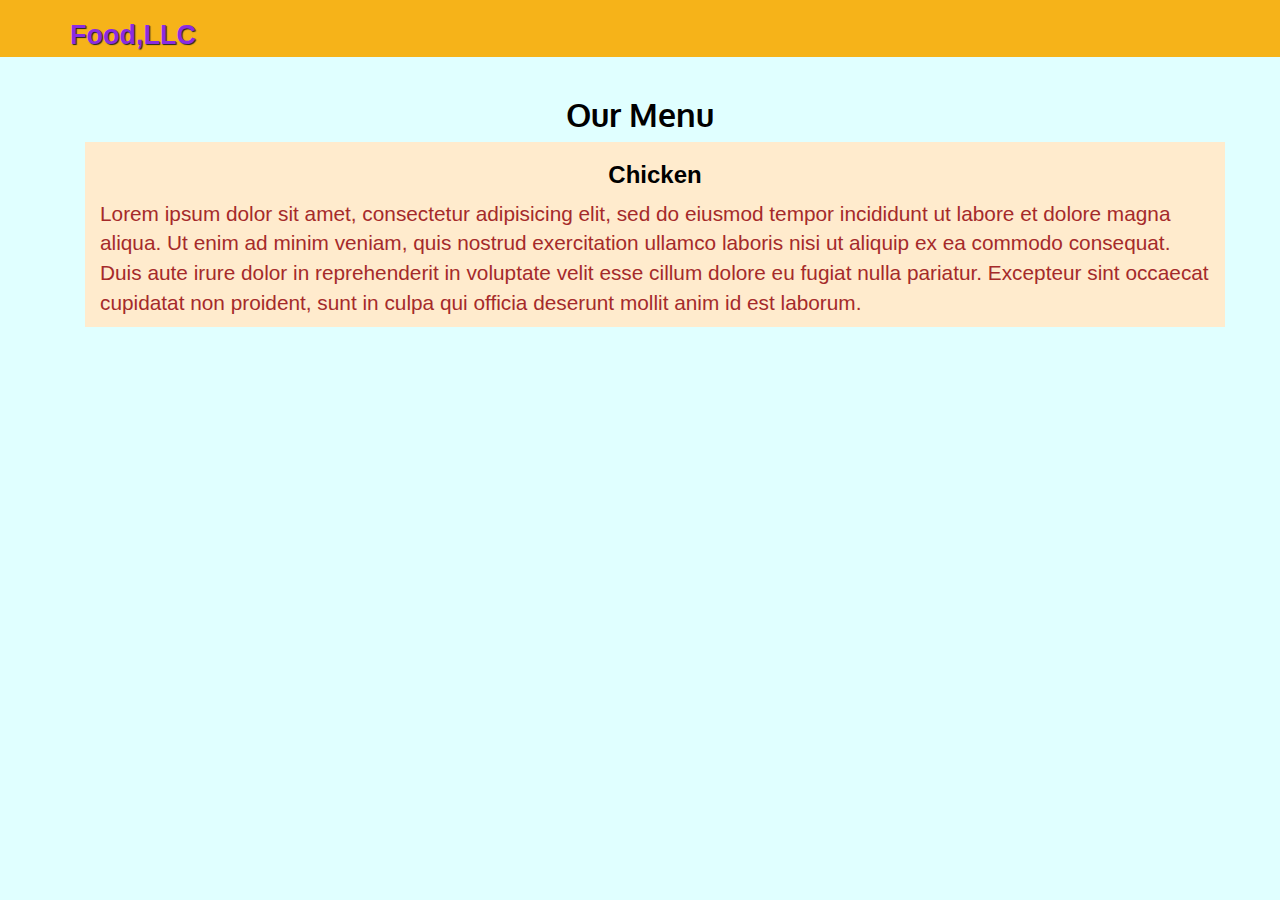
==== module3-solution/index.html @ a80b682e "module3-solution WuXuan" ====
<!doctype html>
<html lang="en">
  <head>
    <meta charset="utf-8">
    <meta http-equiv="X-UA-Compatible" content="IE=edge">
    <meta name="viewport" content="width=device-width, initial-scale=1">

    <!-- HTML5 shim and Respond.js for IE8 support of HTML5 elements and media queries -->
    <!-- WARNING: Respond.js doesn't work if you view the page via file:// -->
    <!--[if lt IE 9]>
      <script src="https://oss.maxcdn.com/html5shiv/3.7.2/html5shiv.min.js"></script>
      <script src="https://oss.maxcdn.com/respond/1.4.2/respond.min.js"></script>
    <![endif]-->

    <title>Boostrap Starter Page</title>
    <link rel="stylesheet" href="css/bootstrap.min.css">
    <link rel="stylesheet" href="css/styles.css">
    <link href='https://fonts.googleapis.com/css?family=Oxygen:400,300,700' rel='stylesheet' type='text/css'>
  </head>
<body>

  <header>
      <nav id ="header-nav" class= "navbar navbar-default">
          <div class ="container">
            <div class="navbar-header">
              <div class="navbar-brand">
                  <a href ="index.html"><h1>Food,LLC</h1></a>
              </div> <!--navbar-brand-->
              <button type="button" class="navbar-toggle collapsed visible-xs" data-toggle="collapse" data-target="#collapsable-nav" aria-expanded="false">
                <span class="sr-only">Toggle navigation</span>
                <span class="icon-bar"></span>
                <span class="icon-bar"></span>
                <span class="icon-bar"></span>
              </button>
            </div><!--navbar-header-->
            <div id= "collapsable-nav" class = "collapse navbar-collapse">
                 <ul id ="nav-list" class ="navbar navbar-nav navbar-default visible-xs">
                     <li>
                         <a href="#">
                             <p>Chicken</p>
                         </a>
                     </li>
                     <li>
                        <a href="#">
                            <p>Beef</p>
                        </a>
                    </li>
                    <li>
                        <a href="#">
                            <p id="last">Sushi</p>
                        </a>
                    </li>
                 </ul>
            </div><!--#ollapsable-nav-->
          </div><!--container-->
      </nav>
  </header>
  <!--main content-->
  <div id="main-content" class = "container">
       <h2 class="text-center">Our Menu</h2>
       <div class="container">
          <section id="menu-content" class="col-sm-12 col-md-12 col-xs-12">
             <h2>Chicken</h2>
             <p>Lorem ipsum dolor sit amet, consectetur adipisicing elit, sed do eiusmod tempor incididunt ut labore et dolore magna aliqua. Ut enim ad minim veniam, quis nostrud exercitation ullamco laboris nisi ut aliquip ex ea commodo consequat. Duis aute irure dolor in reprehenderit in voluptate velit esse cillum dolore eu fugiat nulla pariatur. Excepteur sint occaecat cupidatat non proident, sunt in culpa qui officia deserunt mollit anim id est laborum.</p>
          </section>
       </div><!--.container-->
  </div><!--main-content-->

  <!-- jQuery (Bootstrap JS plugins depend on it) -->
  <script src="js/jquery-1.11.3.min.js"></script>
  <script src="js/bootstrap.min.js"></script>
  <script src="js/script.js"></script>
</body>
</html>
---- module3-solution/css/styles.css ----
body {
    font-size: 16px;
    color: #000;
    background-color: lightcyan;
    font-family: 'Oxygen', sans-serif;
  }

  /* Header */
  #header-nav {
    background-color: #f6b319;
    border-radius: 0;
    border: 0;
    
  }

  .navbar-brand{
      padding-top: 25px;
  }
  .navbar-brand a{
      text-decoration: none;
  }

  .navbar-brand h1 /*Company Name*/{
     font-family: Arial, Helvetica, sans-serif;
     color: blueviolet;
     font-size: 1.5em;
     font-weight: bold;
     text-shadow: 1px 1px 1px #222;
     margin-top: 0;
     margin-bottom: 0;
     line-height: .75;
     padding-bottom: 20px;
  }
   .container{
      margin-bottom: 7px;
  } 

  #nav-list{
      list-style: none;
      padding-left: 0;
      background-color: #f6b319;
      border:0;
  }

  #nav-list  a{
    text-align: center;
    text-decoration: none;
    color: #951C49;
    
  }

  #nav-list p{
      text-align: center;
      font-size: 1.5em;
      border-bottom: 1px solid #951C49; 
      padding-top: 15px;
      padding-bottom: 15px;
  }
 /* last item in the list */
  #nav-list #last{
    border-bottom: 0; 
    padding-bottom: 0;
}

  .navbar-header button.navbar-toggle, .navbar-header .icon-bar {
    border: 1px solid #61122f;
  }
/* End of Header*/

/*Main Content*/

#main-content h2{
    font-family: 'Oxygen', sans-serif;
    font-size: 2em;
    font-weight: bold;
}

#menu-content{
    background-color: blanchedalmond;
}
#menu-content h2{
    text-align: center;
    font-family: Arial, Helvetica, sans-serif;
    font-weight: bold;
    font-size: 1.5em;
}
#menu-content p{
    font-family: Arial, Helvetica, sans-serif;
    color: brown;
    font-size: 1.3em;
}
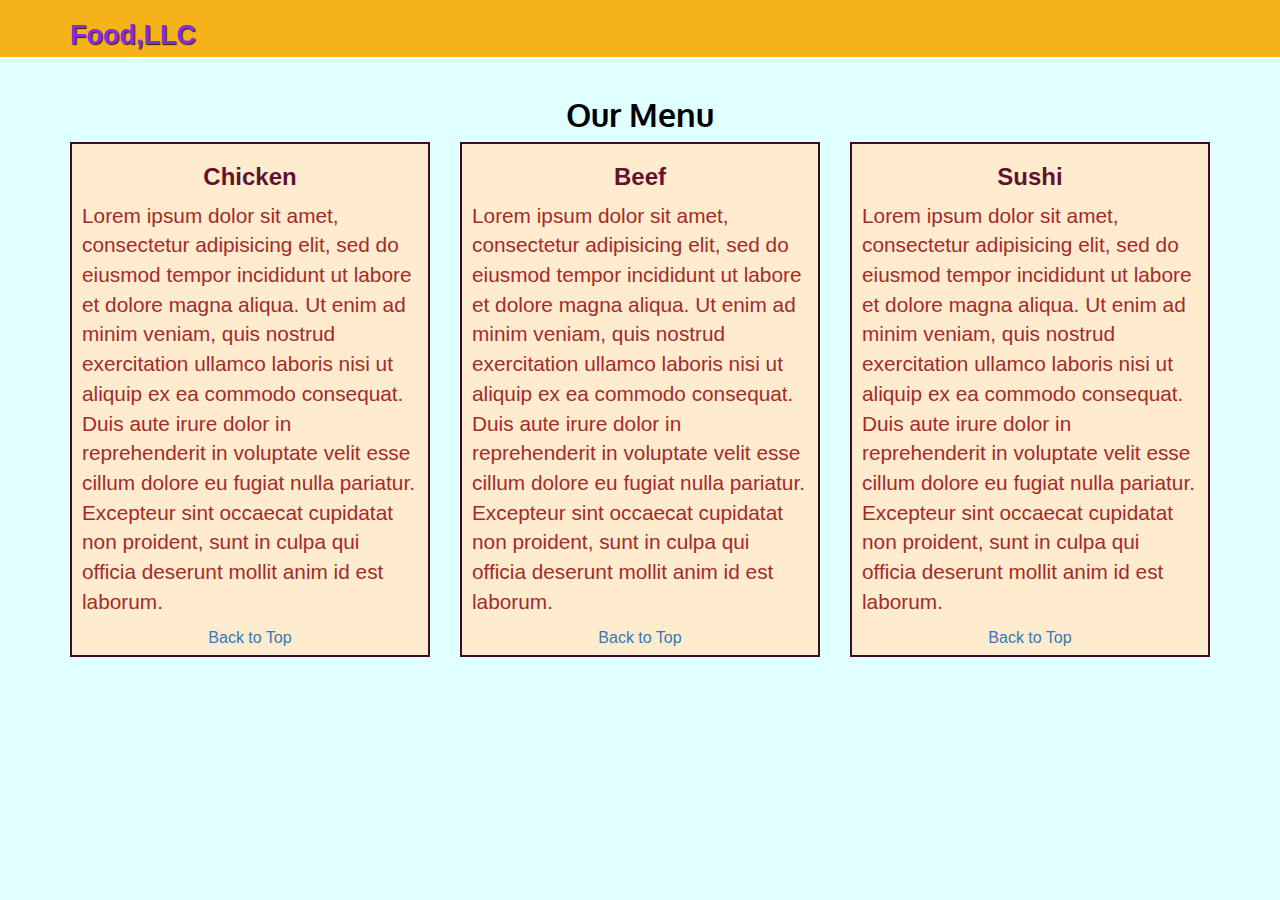
==== commit b56ffc51: "complete optional task for module3" ====
--- a/module3-solution/index.html
+++ b/module3-solution/index.html
@@ -12,7 +12,7 @@
       <script src="https://oss.maxcdn.com/respond/1.4.2/respond.min.js"></script>
     <![endif]-->
 
-    <title>Boostrap Starter Page</title>
+    <title>Module3-Solution Wu Xuan</title>
     <link rel="stylesheet" href="css/bootstrap.min.css">
     <link rel="stylesheet" href="css/styles.css">
     <link href='https://fonts.googleapis.com/css?family=Oxygen:400,300,700' rel='stylesheet' type='text/css'>
@@ -36,17 +36,17 @@
             <div id= "collapsable-nav" class = "collapse navbar-collapse">
                  <ul id ="nav-list" class ="navbar navbar-nav navbar-default visible-xs">
                      <li>
-                         <a href="#">
+                         <a href="#chicken-content">
                              <p>Chicken</p>
                          </a>
                      </li>
                      <li>
-                        <a href="#">
+                        <a href="#beef-content">
                             <p>Beef</p>
                         </a>
                     </li>
                     <li>
-                        <a href="#">
+                        <a href="#sushi-content">
                             <p id="last">Sushi</p>
                         </a>
                     </li>
@@ -57,14 +57,33 @@
   </header>
   <!--main content-->
   <div id="main-content" class = "container">
-       <h2 class="text-center">Our Menu</h2>
-       <div class="container">
-          <section id="menu-content" class="col-sm-12 col-md-12 col-xs-12">
-             <h2>Chicken</h2>
-             <p>Lorem ipsum dolor sit amet, consectetur adipisicing elit, sed do eiusmod tempor incididunt ut labore et dolore magna aliqua. Ut enim ad minim veniam, quis nostrud exercitation ullamco laboris nisi ut aliquip ex ea commodo consequat. Duis aute irure dolor in reprehenderit in voluptate velit esse cillum dolore eu fugiat nulla pariatur. Excepteur sint occaecat cupidatat non proident, sunt in culpa qui officia deserunt mollit anim id est laborum.</p>
-          </section>
-       </div><!--.container-->
-  </div><!--main-content-->
+    <h2 class="text-center" id = "menu-header">Our Menu</h2>
+       <div id ="tiles" class="row">
+         <section class="col-md-4 col-sm-6 col-xs-12">
+            <div class ="menu-content" id="chicken-content">
+                <h3 class="text-center">Chicken</h3>
+                <p>Lorem ipsum dolor sit amet, consectetur adipisicing elit, sed do eiusmod tempor incididunt ut labore et dolore magna aliqua. Ut enim ad minim veniam, quis nostrud exercitation ullamco laboris nisi ut aliquip ex ea commodo consequat. Duis aute irure dolor in reprehenderit in voluptate velit esse cillum dolore eu fugiat nulla pariatur. Excepteur sint occaecat cupidatat non proident, sunt in culpa qui officia deserunt mollit anim id est laborum.</p>
+                <div><a href="#menu-header">Back to Top</a></div>
+            </div>
+        </section> 
+         <section class="col-md-4 col-sm-6 col-xs-12">
+            <div class ="menu-content" id="beef-content">
+                <h3 class="text-center">Beef</h3>
+                <p>Lorem ipsum dolor sit amet, consectetur adipisicing elit, sed do eiusmod tempor incididunt ut labore et dolore magna aliqua. Ut enim ad minim veniam, quis nostrud exercitation ullamco laboris nisi ut aliquip ex ea commodo consequat. Duis aute irure dolor in reprehenderit in voluptate velit esse cillum dolore eu fugiat nulla pariatur. Excepteur sint occaecat cupidatat non proident, sunt in culpa qui officia deserunt mollit anim id est laborum.</p>
+                <div><a href="#menu-header">Back to Top</a></div>
+            </div>
+        </section> 
+
+         <section class="col-md-4 col-sm-12 col-xs-12">
+            <div class ="menu-content" id="sushi-content">
+                <h3 class="text-center">Sushi</h3>
+                <p>Lorem ipsum dolor sit amet, consectetur adipisicing elit, sed do eiusmod tempor incididunt ut labore et dolore magna aliqua. Ut enim ad minim veniam, quis nostrud exercitation ullamco laboris nisi ut aliquip ex ea commodo consequat. Duis aute irure dolor in reprehenderit in voluptate velit esse cillum dolore eu fugiat nulla pariatur. Excepteur sint occaecat cupidatat non proident, sunt in culpa qui officia deserunt mollit anim id est laborum.</p>
+                <div><a href="#menu-header">Back to Top</a></div>
+            </div>
+        </section> 
+       </div> <!--.row-->
+</div><!--main-content-->
+
 
   <!-- jQuery (Bootstrap JS plugins depend on it) -->
   <script src="js/jquery-1.11.3.min.js"></script>
--- a/module3-solution/css/styles.css
+++ b/module3-solution/css/styles.css
@@ -1,3 +1,4 @@
+
 body {
     font-size: 16px;
     color: #000;
@@ -75,17 +76,34 @@
     font-weight: bold;
 }
 
-#menu-content{
+.menu-content{
     background-color: blanchedalmond;
 }
-#menu-content h2{
-    text-align: center;
+.menu-content h3{
     font-family: Arial, Helvetica, sans-serif;
     font-weight: bold;
     font-size: 1.5em;
+    color:#61122f;
 }
-#menu-content p{
+.menu-content p{
     font-family: Arial, Helvetica, sans-serif;
     color: brown;
     font-size: 1.3em;
-}+    padding-left: 10px;
+    padding-right: 10px;
+}
+.menu-content div{
+  text-align: center; 
+  padding-bottom: 5px;
+}
+.menu-content a{
+    font-family: Arial, Helvetica, sans-serif;
+    font-size: 1em;
+}
+#chicken-content, #beef-content, #sushi-content {
+    width: 100%;
+    margin-bottom: 15px;
+    position: relative;
+    border: 2px solid #3F0C1F;
+    overflow: hidden;
+  }